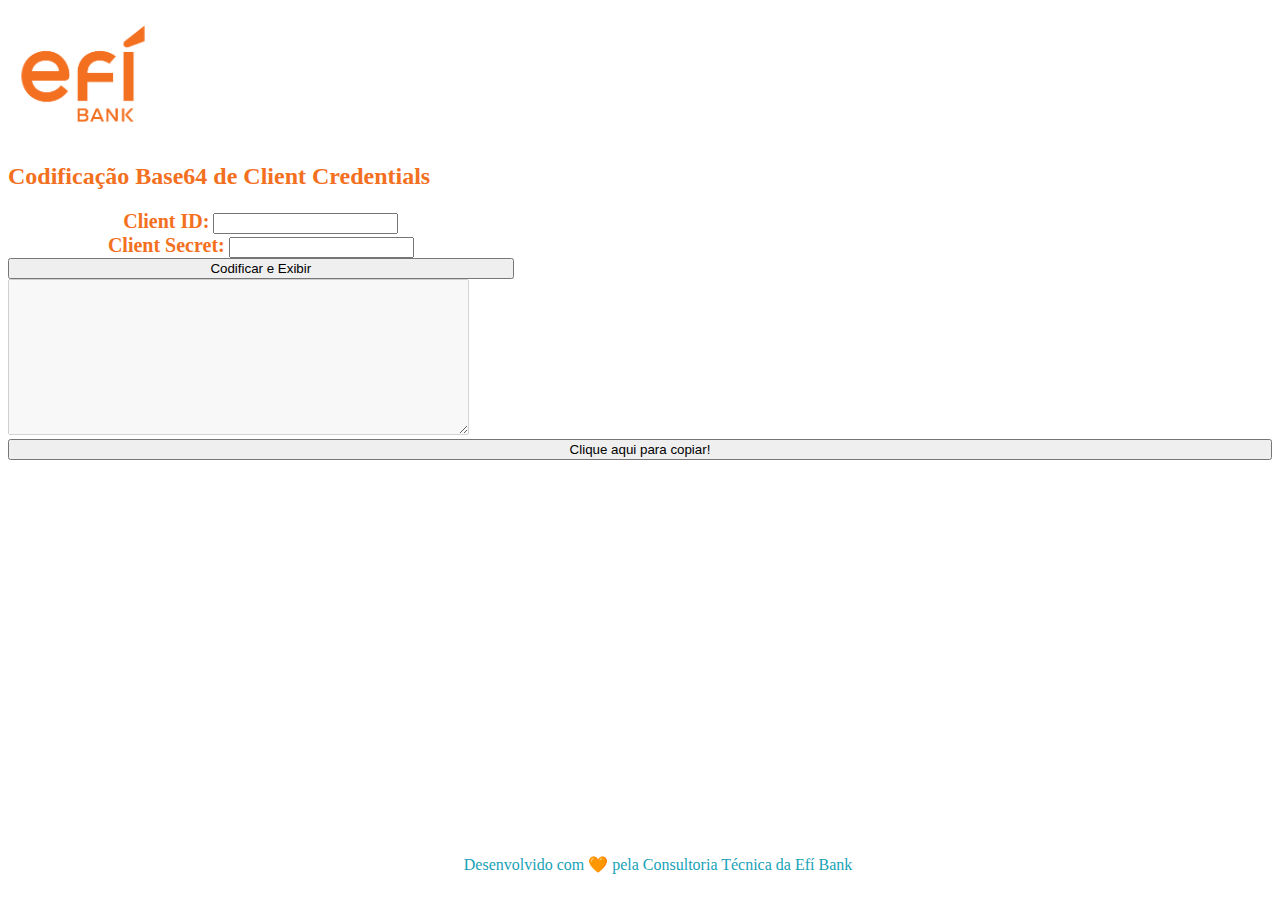
==== index.html @ e0907cd4 "Release 1.0.0" ====
<!DOCTYPE html>
<html lang="en">

<head>
    <meta charset="UTF-8">
    <meta name="viewport" content="width=device-width, initial-scale=1.0">
    <title>Efí Bank - Encode Credentials</title>
    <link rel="shortcut icon" href="assets/img/logo.png" type="image/x-icon">
</head>

<body class="bg-efi">
    <div class="container">
        <div class="row justify-content-md-center">
            <img class="logo" src="assets/img/logo.png" alt="logo">
        </div>
        <div class="row justify-content-md-center">
            <h2>Codificação Base64 de Client Credentials</h2>
        </div>
        <div class="row justify-content-md-center mb-4 mt-4">

            <div id="credentials-div">
                <label for="client-id">Client ID:</label>
                <input class="form-control" type="text" id="client-id" name="client-id" required><br>

                <label for="client-secret">Client Secret:</label>
                <input class="form-control" type="text" id="client-secret" name="client-secret" required><br>

                <button class="btn btn-info btn-wide" type="button" onclick="encodeClientCredentials()">Codificar e
                    Exibir</button>
            </div>
        </div>

        <div class="row justify-content-md-center">
            <div id="base64-credentials">
                <textarea class="form-control encodedCredentials mb-3" id="encodedCredentials" cols="55" rows="10"
                    disabled></textarea>
                <button class="btn btn-info btn-wide" onclick='copyEncoded()' id='gnbtncopy' class='button'>Clique
                    aqui
                    para copiar!</button>
            </div>
        </div>


    </div>


    <link rel="stylesheet" href="https://stackpath.bootstrapcdn.com/bootstrap/4.1.3/css/bootstrap.min.css"
        integrity="sha384-MCw98/SFnGE8fJT3GXwEOngsV7Zt27NXFoaoApmYm81iuXoPkFOJwJ8ERdknLPMO" crossorigin="anonymous">
    <link rel="stylesheet" href="assets/css/style.css">
    <script src="assets/js/script.js"></script>
    <footer>
        <p>Desenvolvido com 🧡 pela Consultoria Técnica da Efí Bank</p>
    </footer>
</body>

</html>
---- assets/css/style.css ----
.bg-efi {
    color: #f37021;
}

.logo {
    width: 150px;
}

.btn-wide {
    width: 100%;
}

.encodedCredentials {
    height: 150px !important;
}

#credentials-div {
    width: 40%;
    text-align: center;
}

footer {
    /* Estilos para o rodapé */
    color: #17a2b8;
    text-align: center;
    padding: 10px;
    width: 100%;
    position: absolute;
    bottom: 0;
}

label {
    font-size: 20px;
    font-weight: bold;
}
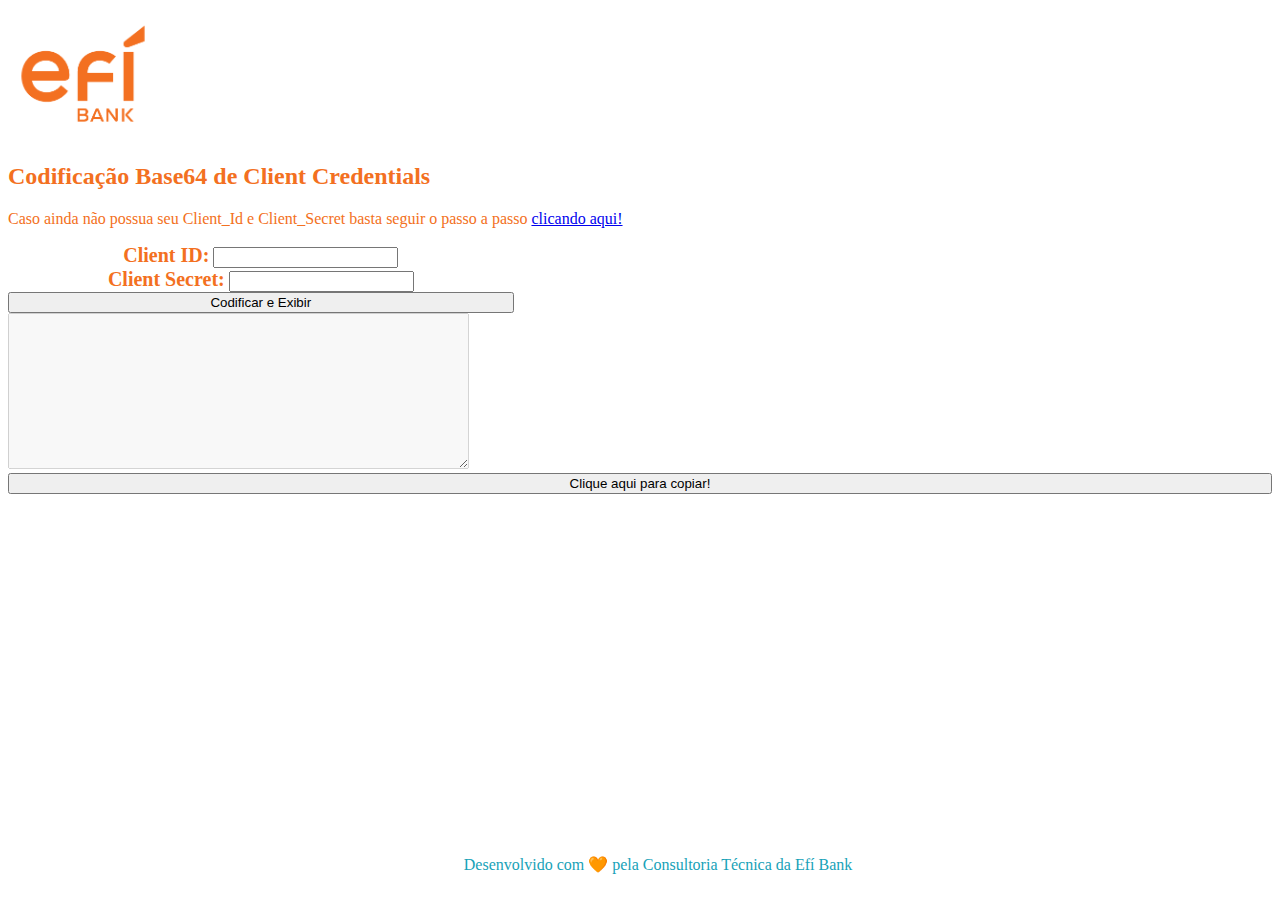
==== commit f96a4034: "Informativo de obtenção das credenciais" ====
--- a/index.html
+++ b/index.html
@@ -15,6 +15,7 @@
         </div>
         <div class="row justify-content-md-center">
             <h2>Codificação Base64 de Client Credentials</h2>
+            <p>Caso ainda não possua seu Client_Id e Client_Secret basta seguir o passo a passo <a href="https://sejaefi.com.br/central-de-ajuda/api/como-criar-uma-nova-aplicacao-para-usar-a-api-pix#conteudo">clicando aqui!</a></p>
         </div>
         <div class="row justify-content-md-center mb-4 mt-4">
 
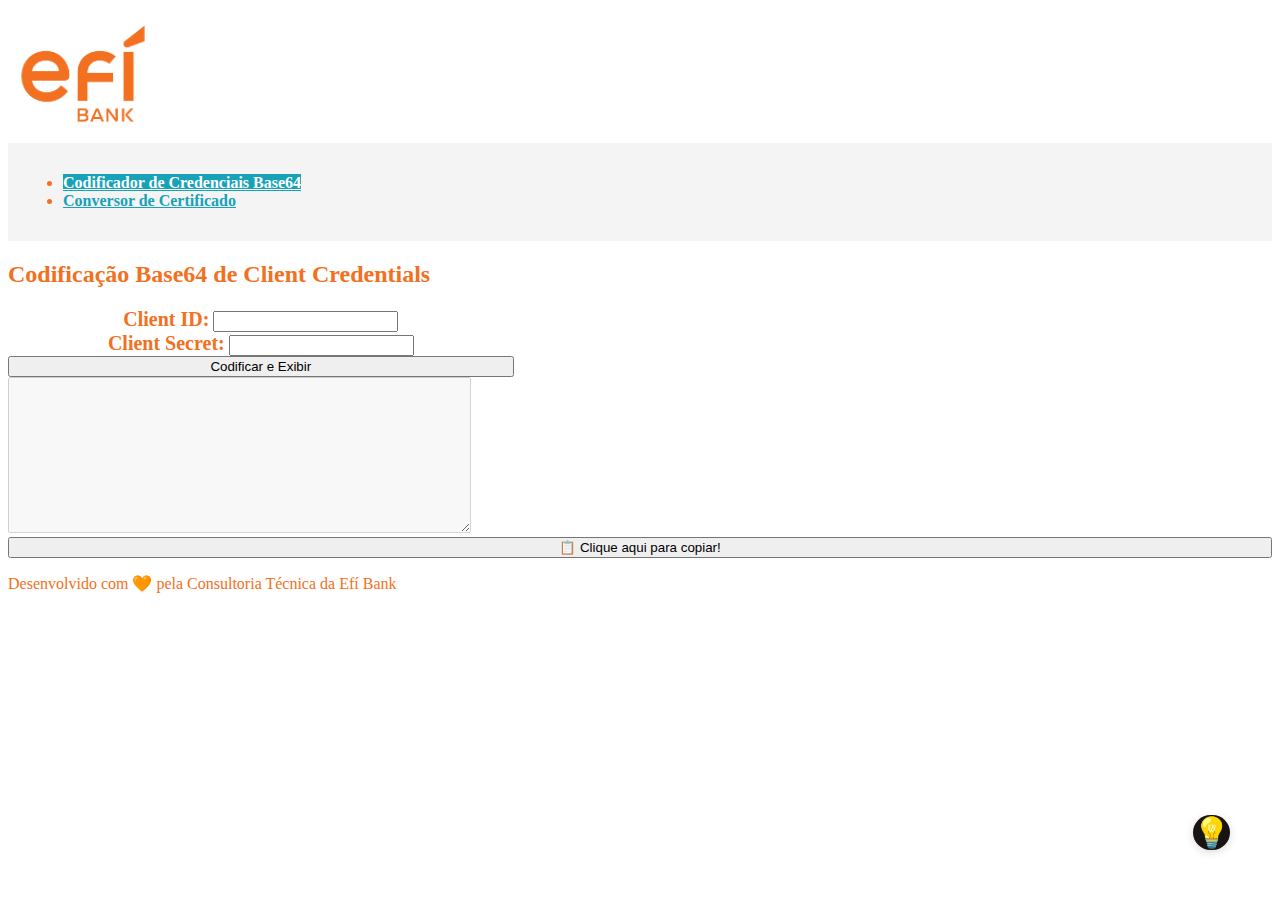
==== commit c9948317: "Adição de darkmode e conversão de certificados" ====
--- a/index.html
+++ b/index.html
@@ -8,40 +8,56 @@
     <link rel="shortcut icon" href="assets/img/logo.png" type="image/x-icon">
 </head>
 
-<body class="bg-efi">
+<body class="bg-efi" onload="checkDarkmode()">
     <div class="container">
         <div class="row justify-content-md-center">
             <img class="logo" src="assets/img/logo.png" alt="logo">
         </div>
+        <div>
+            <button class="lamp" onclick="darkmode()">💡</button>
+        </div>
+        <div class="custom-bar mb-4">
+            <ul class="nav nav-pills nav-justified">
+                <li class="nav-item">
+                    <a class="nav-link active" aria-current="page" href="#">Codificador de Credenciais Base64</a>
+                </li>
+                <li class="nav-item">
+                    <a class="nav-link" href="certificado.html">Conversor de Certificado</a>
+                </li>
+            </ul>
+        </div>
         <div class="row justify-content-md-center">
             <h2>Codificação Base64 de Client Credentials</h2>
-            <p>Caso ainda não possua seu Client_Id e Client_Secret basta seguir o passo a passo <a href="https://sejaefi.com.br/central-de-ajuda/api/como-criar-uma-nova-aplicacao-para-usar-a-api-pix#conteudo">clicando aqui!</a></p>
         </div>
         <div class="row justify-content-md-center mb-4 mt-4">
 
             <div id="credentials-div">
                 <label for="client-id">Client ID:</label>
-                <input class="form-control" type="text" id="client-id" name="client-id" required><br>
+                <input class="form-control darkmode-ignore" type="text" id="client-id" name="client-id" required><br>
 
                 <label for="client-secret">Client Secret:</label>
-                <input class="form-control" type="text" id="client-secret" name="client-secret" required><br>
+                <input class="form-control darkmode-ignore" type="text" id="client-secret" name="client-secret"
+                    required><br>
 
                 <button class="btn btn-info btn-wide" type="button" onclick="encodeClientCredentials()">Codificar e
                     Exibir</button>
             </div>
         </div>
 
-        <div class="row justify-content-md-center">
+        <div class="row justify-content-md-center mb-4">
             <div id="base64-credentials">
-                <textarea class="form-control encodedCredentials mb-3" id="encodedCredentials" cols="55" rows="10"
-                    disabled></textarea>
-                <button class="btn btn-info btn-wide" onclick='copyEncoded()' id='gnbtncopy' class='button'>Clique
+                <textarea class="form-control encodedCredentials mb-3 darkmode-ignore" id="encodedCredentials" cols="55"
+                    rows="10" disabled></textarea>
+                <button class="btn btn-info btn-wide" onclick='copyEncoded()' id='gnbtncopy' class='button'>📋 Clique
                     aqui
                     para copiar!</button>
             </div>
         </div>
 
-
+        <div class="row justify-content-md-center mt-4">
+            <p class="mt-4">Desenvolvido com <span class="darkmode-ignore">🧡</span> pela Consultoria Técnica da Efí
+                Bank</p>
+        </div>
     </div>
 
 
@@ -49,9 +65,8 @@
         integrity="sha384-MCw98/SFnGE8fJT3GXwEOngsV7Zt27NXFoaoApmYm81iuXoPkFOJwJ8ERdknLPMO" crossorigin="anonymous">
     <link rel="stylesheet" href="assets/css/style.css">
     <script src="assets/js/script.js"></script>
-    <footer>
-        <p>Desenvolvido com 🧡 pela Consultoria Técnica da Efí Bank</p>
-    </footer>
+    <script src="assets/js/darkmode.js"></script>
+
 </body>
 
 </html>--- a/assets/css/style.css
+++ b/assets/css/style.css
@@ -32,4 +32,94 @@
 label {
     font-size: 20px;
     font-weight: bold;
+}
+
+.custom-bar{
+    background-color: #f4f4f4;
+    padding: 15px;
+        font-weight: bold;
+}
+
+.nav-pills .nav-link.active,.nav-pills .show>.nav-link {
+    color: #fff;
+    background-color: #17a2b8;
+}
+
+a{
+    color: #17a2b8;
+}
+
+.lamp {
+    position: fixed;
+    bottom: 50px;
+    right: 50px;
+    left: auto;
+    font-weight: 100;
+    font-size: 30px;
+    color: #fff;
+    background-color: #191414;
+    padding: 0px 0px;
+    border: none;
+    box-shadow: rgba(0, 0, 0, 0.15) 0px 2px 8px;
+    border-radius: 50px;
+    transition: 1299ms;
+    transform: translateY(0);
+    display: flex;
+    flex-direction: row;
+    align-items: center;
+    cursor: pointer;
+}
+
+.lamp:hover {
+    transition: 1299ms;
+    padding: 10px 11px;
+    transform: translateY(-0px);
+    background-color: #191414;
+    border: none;
+}
+
+.lamp:focus{
+    border: none;
+    outline: none;
+}
+
+/* DARK-MODE */
+
+body{
+    transition: 500ms;
+}
+
+.dark-mode {
+    transition: 500ms;
+    background-color: #191414;
+    color: white;
+}
+
+.dark-mode .custom-bar {
+    background-color: #1a1a1a;
+}
+
+.dark-mode .lamp{
+    background-color: #fff;
+}
+.dark-mode .lamp:hover {
+    background-color: #fff;
+}
+.dark-mode button{
+    background-color: #f37021;
+    border: none;
+}
+
+.dark-mode button:hover {
+    background-color: #f37021;
+}
+
+.dark-mode .nav-pills .nav-link.active,
+.nav-pills .show>.nav-link {
+    color: #fff;
+    background-color: #f37021;
+}
+
+.dark-mode a {
+    color: #f37021;
 }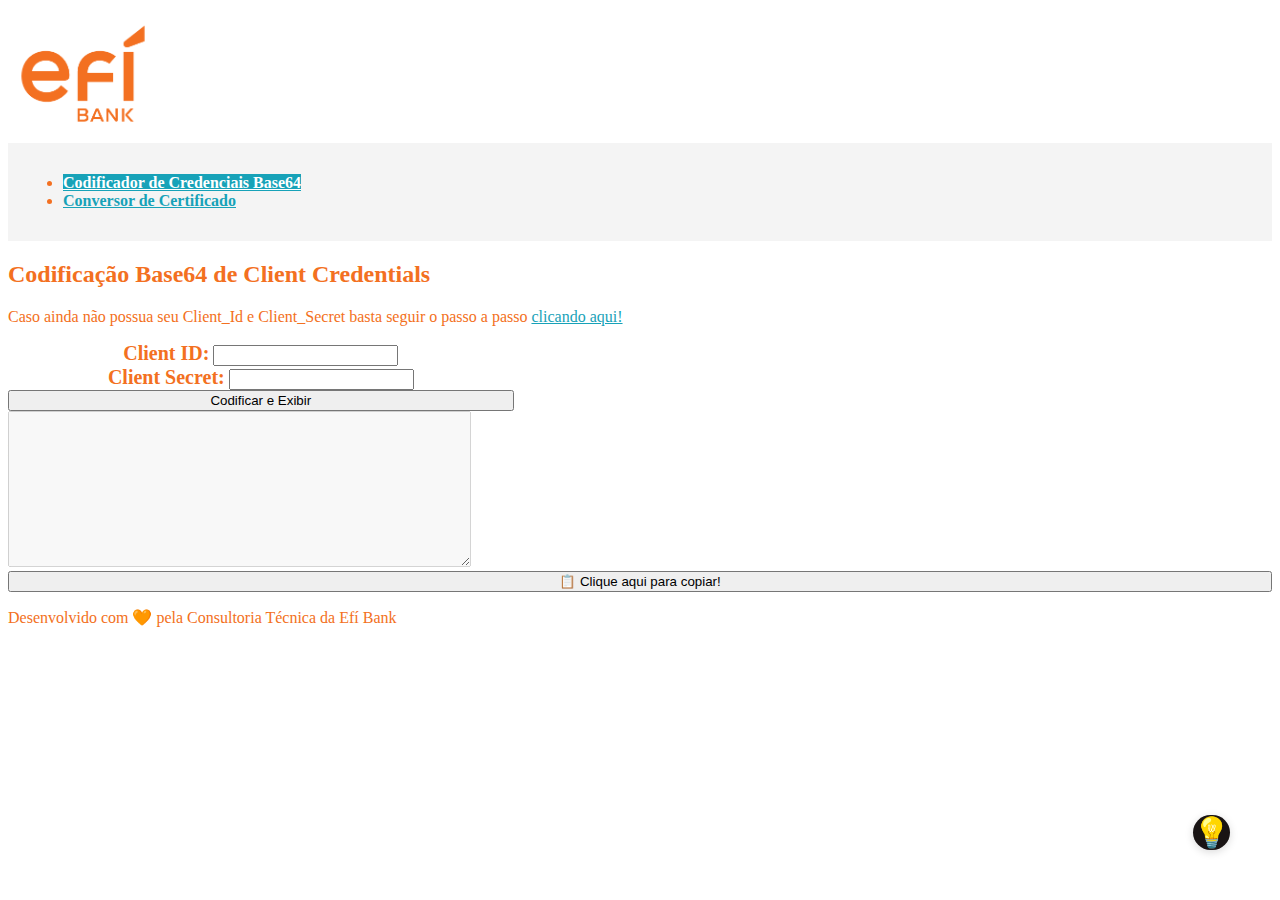
==== commit b8c60a67: "Merge branch 'master' of https://github.com/efipay/encode-credentials" ====
--- a/index.html
+++ b/index.html
@@ -28,6 +28,7 @@
         </div>
         <div class="row justify-content-md-center">
             <h2>Codificação Base64 de Client Credentials</h2>
+            <p>Caso ainda não possua seu Client_Id e Client_Secret basta seguir o passo a passo <a href="https://sejaefi.com.br/central-de-ajuda/api/como-criar-uma-nova-aplicacao-para-usar-a-api-pix#conteudo" target="_blank">clicando aqui!</a></p>
         </div>
         <div class="row justify-content-md-center mb-4 mt-4">
 
